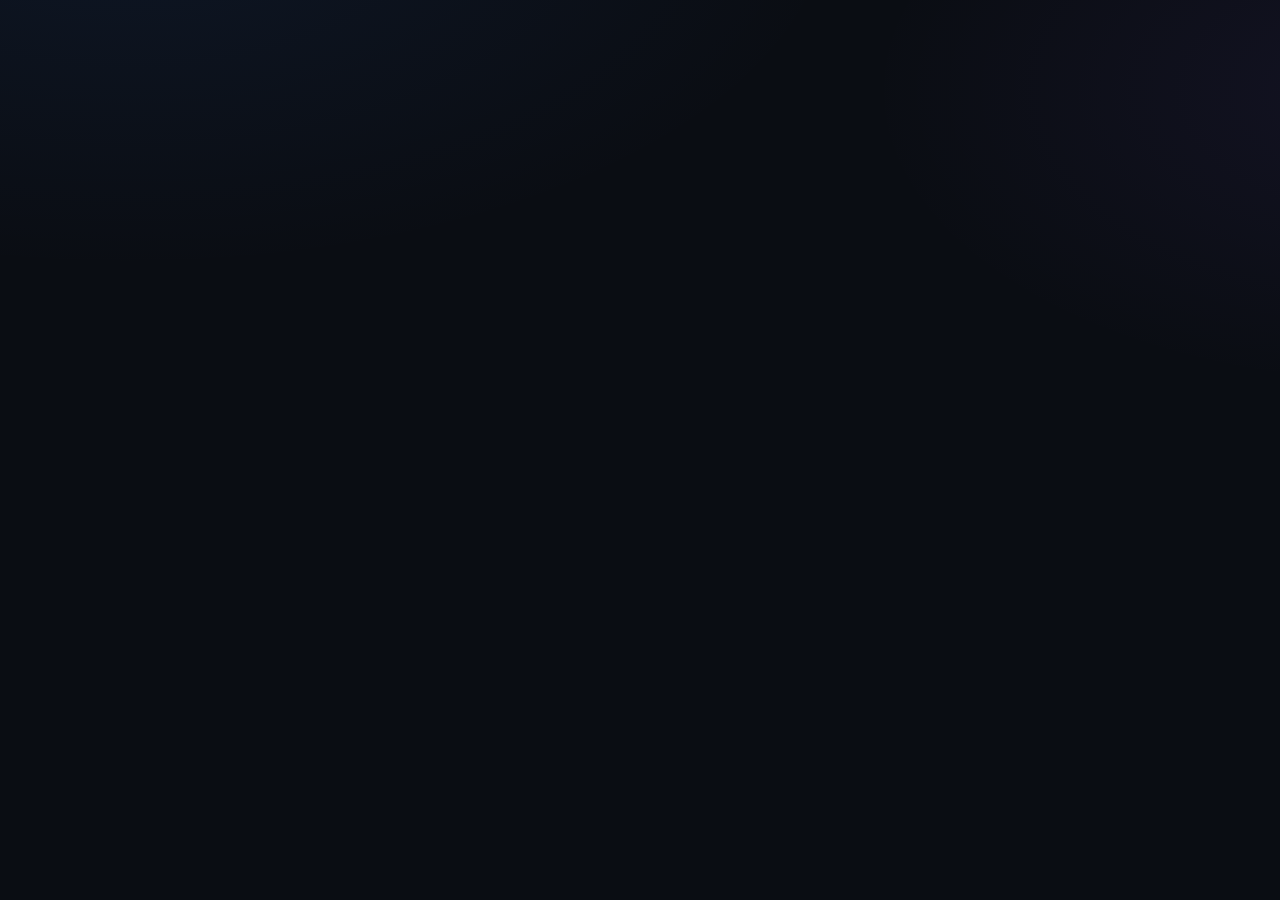
==== web/tape.html @ 663536c9 "Add professional app icon and cinematic hero image branding across UI and portable executable" ====
<!DOCTYPE html>
<html lang="en">
<head>
  <meta charset="UTF-8">
  <title>Tape — Small Cap High of Day Momentum</title>
  <meta name="viewport" content="width=device-width, initial-scale=1">
  <link rel="icon" type="image/png" href="icon.png">
  <link rel="shortcut icon" href="favicon.ico">
  <link rel="stylesheet" href="css/app.css?v=7">
</head>
<body class="tape-only">
  <div class="app">
    <div id="tape-host"></div>
  </div>

  <script src="js/util.js?v=5"></script>
  <script src="js/tape.js?v=5"></script>
  <script>
    window.addEventListener("DOMContentLoaded", async () => {
      await App.ready;
      const state = await App.api().get_state();
      App.config = state.config;
      App.sounds = state.sounds;
      if (App.config.ui && App.config.ui.font_size) {
        document.documentElement.style.setProperty("--fs", App.config.ui.font_size + "px");
      }
      document.body.classList.toggle("bright", !!(App.config.ui && App.config.ui.tape_bright));

      Tape.mount(document.getElementById("tape-host"), { popout: true });
      if (state.tape) Tape.load(state.tape);

      let lastEventId = state.last_event_id || 0;
      while (true) {
        try {
          const events = await App.api().poll_events(lastEventId);
          if (events && events.length) {
            for (const ev of events) {
              if (ev.id > lastEventId) lastEventId = ev.id;
              App.on(ev.event, ev.payload);
            }
          }
        } catch (e) {
          await new Promise((r) => setTimeout(r, 1000));
        }
        await new Promise((r) => setTimeout(r, 350));
      }
    });
  </script>
</body>
</html>
---- web/css/app.css ----
/* NewsAlerts — design system */
:root {
  --bg: #0a0d13;
  --bg-2: #0f131b;
  --panel: #121722;
  --panel-2: #171d2a;
  --glass: rgba(23, 29, 42, 0.72);
  --border: #1f2636;
  --border-2: #2a3347;
  --text: #d8dce6;
  --text-2: #9aa1b2;
  --muted: #6b7286;
  --accent: #3b82f6;
  --accent-2: #8b5cf6;
  --grad: linear-gradient(135deg, #3b82f6 0%, #8b5cf6 100%);
  --up: #22c993;
  --down: #f6465d;
  --amber: #f5b042;
  --bz: #ff7a1a;
  --cyan: #22d3ee;
  --mint: #34e3a4;
  --sand: #f3cf8a;
  --row-h: 30px;
  --fs: 13px;
  --radius: 10px;
  --shadow: 0 10px 40px rgba(0, 0, 0, 0.45);
  --mono: "JetBrains Mono", "Cascadia Mono", Consolas, monospace;
}

* { box-sizing: border-box; }
html, body { height: 100%; margin: 0; }
body {
  background: radial-gradient(1200px 600px at 10% -10%, rgba(59,130,246,.08), transparent 60%),
              radial-gradient(900px 500px at 110% 10%, rgba(139,92,246,.07), transparent 60%),
              var(--bg);
  color: var(--text);
  font: var(--fs)/1.35 "Inter", "Segoe UI", system-ui, sans-serif;
  overflow: hidden;
  user-select: none;
}
button, input, select { font: inherit; color: inherit; }
::-webkit-scrollbar { width: 10px; height: 10px; }
::-webkit-scrollbar-thumb { background: #262e40; border-radius: 6px; border: 2px solid transparent; background-clip: padding-box; }
::-webkit-scrollbar-thumb:hover { background-color: #34405a; }
::-webkit-scrollbar-corner { background: transparent; }

.up { color: var(--up); }
.down { color: var(--down); }
.muted { color: var(--muted); }
.num { font-variant-numeric: tabular-nums; }

/* ---------------------------------------------------------------- layout */
.app { display: grid; grid-template-rows: auto auto 1fr; height: 100vh; min-height: 0; overflow: hidden; }
.topbar {
  display: flex; align-items: center; gap: 14px; padding: 8px 14px;
  background: linear-gradient(180deg, rgba(18,23,34,.95), rgba(14,18,27,.9));
  border-bottom: 1px solid var(--border);
}
.brand { display: flex; align-items: center; gap: 9px; font-weight: 700; letter-spacing: .2px; }
.brand-logo {
  width: 28px; height: 28px; border-radius: 7px; overflow: hidden;
  display: grid; place-items: center; box-shadow: 0 0 12px rgba(34, 201, 147, 0.35);
  border: 1px solid rgba(255, 255, 255, 0.12); flex-shrink: 0;
}
.brand-logo img { width: 100%; height: 100%; object-fit: cover; display: block; }
.brand small { color: var(--muted); font-weight: 500; }
.spacer { flex: 1; }

.tabs { display: flex; gap: 4px; align-items: center; overflow-x: auto; max-width: 48vw; }
.tab {
  display: flex; align-items: center; gap: 6px; padding: 6px 10px; border-radius: 8px;
  color: var(--text-2); cursor: pointer; white-space: nowrap; border: 1px solid transparent;
  transition: background .15s, color .15s, border-color .15s;
}
.tab:hover { background: var(--panel-2); color: var(--text); }
.tab.active { background: var(--panel-2); color: var(--text); border-color: var(--border-2); }
.tab .bell { opacity: .35; font-size: 12px; }
.tab .bell.on { opacity: 1; filter: drop-shadow(0 0 4px rgba(245,176,66,.6)); }
.tab .count { font-size: 11px; color: var(--muted); }
.tab input { background: transparent; border: none; outline: none; width: 140px; }

.seg { display: flex; background: var(--bg-2); border: 1px solid var(--border); border-radius: 9px; padding: 2px; }
.seg button {
  border: none; background: transparent; padding: 5px 11px; border-radius: 7px; cursor: pointer;
  color: var(--text-2); transition: all .15s;
}
.seg button:hover { color: var(--text); }
.seg button.active { background: var(--grad); color: #fff; box-shadow: 0 2px 10px rgba(99,102,241,.35); }
.seg button .auto-hint { font-size: 10px; opacity: .75; margin-left: 4px; }

.pill {
  display: inline-flex; align-items: center; gap: 6px; padding: 4px 10px; border-radius: 999px;
  border: 1px solid var(--border-2); background: var(--bg-2); font-size: 12px; color: var(--text-2);
}
.tv-status-pill {
  cursor: pointer;
  transition: all 0.2s ease;
  font-weight: 600;
  font-size: 11px;
  letter-spacing: 0.3px;
  border-radius: 6px;
  padding: 3px 9px;
  outline: none;
}
.tv-status-pill .tri {
  font-size: 8px;
  line-height: 1;
  display: inline-block;
  margin-right: 2px;
}
.tv-status-pill.connected {
  background: rgba(34, 201, 147, 0.16);
  color: #38efb0;
  border: 1px solid rgba(34, 201, 147, 0.45);
  box-shadow: 0 0 10px rgba(34, 201, 147, 0.25);
}
.tv-status-pill.connected:hover {
  background: rgba(34, 201, 147, 0.24);
  border-color: rgba(34, 201, 147, 0.65);
  box-shadow: 0 0 14px rgba(34, 201, 147, 0.35);
}
.tv-status-pill.connected .tri {
  color: #38efb0;
  filter: drop-shadow(0 0 4px #38efb0);
}
.tv-status-pill.disconnected {
  background: rgba(246, 70, 93, 0.18);
  color: #ff6b7e;
  border: 1px solid rgba(246, 70, 93, 0.5);
  box-shadow: 0 0 10px rgba(246, 70, 93, 0.25);
  animation: tvPulse 2.5s infinite;
}
.tv-status-pill.disconnected:hover {
  background: rgba(246, 70, 93, 0.26);
  border-color: rgba(246, 70, 93, 0.7);
}
.tv-status-pill.disconnected .tri {
  color: #ff6b7e;
  filter: drop-shadow(0 0 4px #ff6b7e);
}
@keyframes tvPulse {
  0%, 100% { opacity: 1; }
  50% { opacity: 0.65; }
}
.dot { width: 7px; height: 7px; border-radius: 50%; background: var(--muted); }
.dot.ok { background: var(--up); box-shadow: 0 0 8px var(--up); animation: pulse 2s infinite; }
.dot.warn { background: var(--amber); box-shadow: 0 0 8px var(--amber); }
.dot.err { background: var(--down); box-shadow: 0 0 8px var(--down); }
@keyframes pulse { 50% { opacity: .45; } }

.icon-btn {
  width: 32px; height: 32px; display: grid; place-items: center; border-radius: 8px;
  border: 1px solid var(--border); background: var(--panel); cursor: pointer; position: relative;
  transition: all .15s; color: var(--text-2);
}
.icon-btn:hover { border-color: var(--border-2); color: var(--text); transform: translateY(-1px); }
.icon-btn.active { color: var(--amber); border-color: rgba(245,176,66,.45); }
.icon-btn svg { width: 16px; height: 16px; }

/* -------------------------------------------------------- volume widget */
.vol-widget {
  display: inline-flex;
  align-items: center;
  gap: 6px;
  background: var(--panel);
  border: 1px solid var(--border);
  border-radius: 8px;
  padding: 0 8px 0 4px;
  height: 32px;
  user-select: none;
  transition: border-color .15s, background .15s;
}
.vol-widget:hover {
  border-color: var(--border-2);
}
.vol-btn {
  width: 24px;
  height: 24px;
  border: none;
  background: transparent;
  padding: 0;
  display: grid;
  place-items: center;
  color: var(--text-2);
  cursor: pointer;
  transition: color .15s, transform .1s;
  outline: none;
}
.vol-btn:hover {
  color: #fff;
  transform: scale(1.1);
}
.vol-btn svg {
  width: 15px;
  height: 15px;
}
.vol-bar-track {
  width: 64px;
  height: 16px;
  position: relative;
  cursor: pointer;
  display: flex;
  align-items: center;
  padding: 0;
}
.vol-triangle-svg {
  width: 64px;
  height: 16px;
  display: block;
  overflow: visible;
}
.vol-tri-bg {
  fill: rgba(255, 255, 255, 0.08);
  stroke: rgba(255, 255, 255, 0.18);
  stroke-width: 1px;
  stroke-linejoin: round;
  transition: fill .15s, stroke .15s;
}
.vol-bar-track:hover .vol-tri-bg {
  fill: rgba(255, 255, 255, 0.12);
  stroke: rgba(255, 255, 255, 0.32);
}
.vol-tri-fill {
  fill: url(#vol-grad);
  filter: drop-shadow(0 0 5px rgba(0, 230, 118, 0.45));
  pointer-events: none;
}
.vol-label {
  font-size: 11px;
  color: var(--text-2);
  min-width: 28px;
  text-align: right;
  font-family: var(--mono);
  font-weight: 600;
  letter-spacing: -0.2px;
}

/* Pause Alert Bell States */
.icon-btn#btn-mute.paused {
  background: rgba(246, 70, 93, 0.14);
  border-color: rgba(246, 70, 93, 0.55);
  color: #ff6b7e;
  box-shadow: 0 0 10px rgba(246, 70, 93, 0.25);
  animation: pausePulse 2.5s infinite;
}
.icon-btn#btn-mute.paused:hover {
  background: rgba(246, 70, 93, 0.24);
  border-color: rgba(246, 70, 93, 0.85);
  color: #fff;
  transform: translateY(-1px);
}
.icon-btn#btn-mute:not(.paused) {
  color: #38efb0;
  border-color: rgba(34, 201, 147, 0.4);
}
.icon-btn#btn-mute:not(.paused):hover {
  border-color: rgba(34, 201, 147, 0.7);
  box-shadow: 0 0 8px rgba(34, 201, 147, 0.3);
}
@keyframes pausePulse {
  0%, 100% { opacity: 1; }
  50% { opacity: 0.65; }
}

.badge {
  position: absolute; top: -5px; right: -5px; min-width: 17px; height: 17px; padding: 0 4px;
  border-radius: 9px; background: var(--down); color: #fff; font-size: 10px; font-weight: 700;
  display: grid; place-items: center;
}
.badge:empty { display: none; }

/* ---------------------------------------------------------------- filters */
.filterbar {
  display: flex; align-items: center; flex-wrap: wrap; gap: 6px; padding: 8px 14px;
  border-bottom: 1px solid var(--border); background: rgba(12,15,22,.6);
}
.chip {
  display: inline-flex; align-items: center; gap: 6px; padding: 5px 6px 5px 11px; border-radius: 8px;
  background: var(--panel-2); border: 1px solid var(--border-2); cursor: pointer;
  transition: all .15s; font-size: 12.5px;
}
.chip:hover { border-color: #3a4560; background: #1c2333; }
.chip.set { background: linear-gradient(180deg, #e9edf5, #d5dbe7); color: #0c1220; border-color: #fff; font-weight: 600; }
.chip.set .x { color: #4a5368; }
.chip .x { width: 18px; height: 18px; display: grid; place-items: center; border-radius: 5px; color: var(--muted); }
.chip .x:hover { background: rgba(0,0,0,.15); color: var(--down); }
.chip.add { padding: 5px 10px; border-style: dashed; color: var(--text-2); }
.filterbar .hint { margin-left: auto; color: var(--muted); font-size: 12px; }

/* ---------------------------------------------------------------- main grid */
.main { display: grid; min-height: 0; height: 100%; overflow: hidden; grid-template-rows: 1fr 6px var(--tape-h, 300px); }
.main.tape-hidden { grid-template-rows: 1fr 0 0; }
.main.tape-hidden #tape-host, .main.tape-hidden .split-h { display: none; }
#tape-host { min-height: 0; min-width: 0; height: 100%; display: flex; flex-direction: column; overflow: hidden; position: relative; }
.upper { display: grid; min-height: 0; grid-template-columns: 1fr 6px var(--news-w, 420px); }
.split-v, .split-h { background: transparent; position: relative; z-index: 2; }
.split-v { cursor: col-resize; }
.split-h { cursor: row-resize; }
.split-v::after, .split-h::after { content: ""; position: absolute; background: var(--border); transition: background .15s; }
.split-v::after { left: 2px; top: 0; bottom: 0; width: 1px; }
.split-h::after { top: 2px; left: 0; right: 0; height: 1px; }
.split-v:hover::after, .split-h:hover::after { background: var(--accent); box-shadow: 0 0 8px var(--accent); }

.pane { display: flex; flex-direction: column; min-height: 0; min-width: 0; background: rgba(15,19,27,.55); }
.pane-head {
  display: flex; align-items: center; gap: 10px; padding: 8px 12px; border-bottom: 1px solid var(--border);
  background: rgba(18,23,34,.7); min-height: 42px;
}
.pane-title { font-weight: 650; font-size: 13px; letter-spacing: .2px; display: flex; align-items: center; gap: 8px; }
.pane-title .sub { color: var(--muted); font-weight: 500; }
.pane-body { flex: 1; overflow: auto; min-height: 0; position: relative; }

/* ---------------------------------------------------------------- tables */
table.grid { width: 100%; border-collapse: separate; border-spacing: 0; font-variant-numeric: tabular-nums; }
.grid th {
  position: sticky; top: 0; z-index: 1; background: #121826; color: var(--muted); font-weight: 550;
  font-size: 11.5px; text-align: right; padding: 8px 10px; border-bottom: 1px solid var(--border-2);
  white-space: nowrap; cursor: pointer; line-height: 1.15;
}
.grid th:hover { color: var(--text); }
.grid th.l, .grid td.l { text-align: left; }
.grid th.sorted { color: var(--text); }
.grid th .arr { color: var(--accent); margin-left: 3px; }
.grid td {
  height: var(--row-h); padding: 0 10px; text-align: right; white-space: nowrap;
  border-bottom: 1px solid rgba(31,38,54,.6);
}
.grid tbody tr { cursor: pointer; transition: background .12s; }
.grid tbody tr:hover { background: rgba(59,130,246,.06); }
.grid tbody tr.sel { background: rgba(59,130,246,.14); box-shadow: inset 3px 0 0 var(--accent); }
.grid tbody tr.new { animation: flash 1s ease-in-out 3; }
@keyframes flash { 0%,100% { background: transparent; } 50% { background: rgba(245,176,66,.28); } }

.sym { display: flex; align-items: center; gap: 8px; }
.logo {
  width: 20px; height: 20px; border-radius: 50%; background: #1e2638; flex: none; overflow: hidden;
  display: grid; place-items: center; font-size: 10px; font-weight: 700; color: var(--text-2);
}
.logo img { width: 100%; height: 100%; }
.tkr {
  font-weight: 700; padding: 2px 7px; border-radius: 5px; background: #1b2232; border: 1px solid var(--border-2);
  font-size: 12px; letter-spacing: .3px;
}
.desc { color: var(--text-2); max-width: 220px; overflow: hidden; text-overflow: ellipsis; }
.tag-new {
  font-size: 9.5px; font-weight: 800; color: #1a1205; background: var(--amber); padding: 1px 5px;
  border-radius: 4px; letter-spacing: .5px; box-shadow: 0 0 10px rgba(245,176,66,.5);
}
.tag-borrow {
  font-size: 9px; font-weight: 800; padding: 1.5px 5px; border-radius: 4px; letter-spacing: .4px;
  text-transform: uppercase; display: inline-flex; align-items: center; line-height: 1.1; flex: none;
}
/* easy is red */
.tag-borrow.easy {
  background: rgba(246, 70, 93, 0.22); color: #ff6b7e; border: 1px solid rgba(246, 70, 93, 0.5);
  box-shadow: 0 0 6px rgba(246, 70, 93, 0.25);
}
/* hard yellow */
.tag-borrow.hard {
  background: rgba(245, 176, 66, 0.22); color: #ffd070; border: 1px solid rgba(245, 176, 66, 0.5);
  box-shadow: 0 0 6px rgba(245, 176, 66, 0.25);
}
/* no borrow is green */
.tag-borrow.none {
  background: rgba(34, 201, 147, 0.22); color: #38efb0; border: 1px solid rgba(34, 201, 147, 0.5);
  box-shadow: 0 0 6px rgba(34, 201, 147, 0.25);
}
/* na data orange */
.tag-borrow.na {
  background: rgba(255, 122, 26, 0.22); color: #ffa154; border: 1px solid rgba(255, 122, 26, 0.5);
  box-shadow: 0 0 6px rgba(255, 122, 26, 0.25);
}
.news-flag { font-size: 11px; padding: 1px 6px; border-radius: 4px; background: rgba(59,130,246,.15); color: #8fb6ff; }
.news-flag.bz { background: rgba(255,122,26,.16); color: var(--bz); }
.empty { padding: 40px; text-align: center; color: var(--muted); }
.empty .big { font-size: 28px; margin-bottom: 8px; opacity: .6; }

/* ---------------------------------------------------------------- news */
.news-head { display: flex; align-items: center; gap: 10px; }
.news-head .logo { width: 28px; height: 28px; }
.news-head .name { font-weight: 700; font-size: 14px; }
.news-head .sub { color: var(--muted); font-size: 12px; max-width: 220px; overflow: hidden; text-overflow: ellipsis; white-space: nowrap; }
.news-tools { display: flex; align-items: center; gap: 8px; padding: 8px 12px; border-bottom: 1px solid var(--border); font-size: 12px; color: var(--text-2); }
.news-item { padding: 10px 14px; border-bottom: 1px solid var(--border); cursor: pointer; transition: background .12s; }
.news-item:hover { background: rgba(255,255,255,.025); }
.news-item.fresh { animation: freshIn 2.5s ease-out; }
@keyframes freshIn { from { background: rgba(59,130,246,.25); } to { background: transparent; } }
.news-meta { display: flex; align-items: center; gap: 8px; font-size: 11.5px; color: var(--muted); margin-bottom: 4px; }
.prov { font-weight: 700; font-size: 10.5px; padding: 1px 6px; border-radius: 4px; background: #1d2433; color: var(--text-2); text-transform: uppercase; letter-spacing: .4px; }
.prov.benzinga { background: rgba(255,122,26,.18); color: var(--bz); }
.news-title { font-weight: 600; line-height: 1.35; color: var(--text); user-select: text; }
.news-item.open .news-title { color: #fff; }
.story { margin-top: 8px; color: var(--text-2); line-height: 1.55; font-size: 12.5px; user-select: text; cursor: auto; }
.story a { color: #8fb6ff; }
.story .sym { display: inline; color: var(--amber); font-weight: 600; }
.story table { border-collapse: collapse; margin: 6px 0; }
.story td, .story th { border: 1px solid var(--border-2); padding: 3px 6px; }
.story-actions { display: flex; gap: 8px; margin-top: 8px; }
.age { font-variant-numeric: tabular-nums; }
.age.hot { color: var(--amber); font-weight: 600; }

/* ---------------------------------------------------------------- tape */
.tape-pane {
  flex: 1;
  min-height: 0;
  min-width: 0;
  height: 100%;
  display: flex;
  flex-direction: column;
  overflow: hidden;
  position: relative;
}
.tape-pane .pane-body {
  flex: 1;
  min-height: 0;
  height: 100%;
  overflow-y: auto;
  overflow-x: auto;
  position: relative;
  scrollbar-width: thin;
  scrollbar-color: #262e40 transparent;
}
.tape-pane table.grid { min-width: 980px; }
.tape-pane thead th { position: sticky; top: 0; z-index: 3; }
.tape-pane .grid td { height: 26px; font-size: 12.5px; border-bottom: 1px solid rgba(0,0,0,.25); }
.tape-pane .grid tr.low td { background: rgba(52,227,164,.10); }
.tape-pane .grid tr.medium td { background: rgba(243,207,138,.10); }
.tape-pane .grid tr.squeeze td { background: rgba(34,211,238,.10); }
.tape-pane .grid tr.low td:first-child { box-shadow: inset 3px 0 0 var(--mint); }
.tape-pane .grid tr.medium td:first-child { box-shadow: inset 3px 0 0 var(--sand); }
.tape-pane .grid tr.squeeze td:first-child { box-shadow: inset 3px 0 0 var(--cyan); }
body.bright .tape-pane .grid tr.low td { background: #19e3a2; color: #06140f; }
body.bright .tape-pane .grid tr.medium td { background: #fbe3b0; color: #1d1405; }
body.bright .tape-pane .grid tr.squeeze td { background: #12e0ff; color: #031418; }
body.bright .tape-pane .grid td.vol-cell { color: #fff; }
.tape-pane .grid tr.in td { animation: slideIn .5s ease-out; }
@keyframes slideIn { from { opacity: 0; transform: translateY(-6px); } }
.tape-pane .sym-link { font-weight: 700; text-decoration: underline; text-underline-offset: 2px; }
.tape-pane td.float-low { color: var(--mint); font-weight: 600; }
body.bright .tape-pane td.float-low { background: #8ff0a4 !important; color: #06140f; }
.vol-cell { font-weight: 600; }
.new-events {
  position: absolute; top: 44px; left: 50%; transform: translateX(-50%); z-index: 5;
  padding: 6px 14px; border-radius: 999px; background: #fff5c2; color: #2b2200; font-weight: 700;
  box-shadow: var(--shadow); cursor: pointer; display: none; border: none;
}
.new-events.show { display: block; animation: bob 1.4s ease-in-out infinite; }
@keyframes bob { 50% { transform: translate(-50%, 3px); } }

/* ---------------------------------------------------------------- dropdowns / popovers */
.pop {
  position: fixed; z-index: 50; min-width: 240px; background: var(--glass); backdrop-filter: blur(16px);
  border: 1px solid var(--border-2); border-radius: var(--radius); box-shadow: var(--shadow); padding: 10px;
  animation: popIn .14s ease-out;
}
@keyframes popIn { from { opacity: 0; transform: translateY(-4px) scale(.98); } }
.pop h4 { margin: 2px 2px 10px; font-size: 12px; color: var(--text-2); font-weight: 600; text-transform: uppercase; letter-spacing: .6px; }
.pop .row { display: flex; gap: 8px; align-items: center; margin-bottom: 8px; }
.pop .menu-item { padding: 7px 10px; border-radius: 7px; cursor: pointer; display: flex; align-items: center; gap: 8px; }
.pop .menu-item:hover { background: rgba(255,255,255,.06); }
.pop .menu-item.danger { color: var(--down); }
.pop label.check { display: flex; align-items: center; gap: 9px; padding: 6px 6px; border-radius: 6px; cursor: pointer; white-space: nowrap; }
.pop label.check:hover { background: rgba(255,255,255,.05); }
.pop .sep { height: 1px; background: var(--border-2); margin: 6px 0; }
.presets { display: flex; flex-wrap: wrap; gap: 5px; margin-bottom: 10px; }
.presets button { padding: 3px 8px; border-radius: 6px; border: 1px solid var(--border-2); background: var(--panel); cursor: pointer; font-size: 11.5px; }
.presets button:hover { border-color: var(--accent); }

input[type=text], input[type=number], input[type=password], select {
  background: var(--bg-2); border: 1px solid var(--border-2); border-radius: 7px; padding: 6px 9px; outline: none;
  transition: border-color .15s, box-shadow .15s; min-width: 0;
}
input:focus, select:focus { border-color: var(--accent); box-shadow: 0 0 0 3px rgba(59,130,246,.18); }
input[type=checkbox] { accent-color: var(--accent); width: 15px; height: 15px; }
.btn {
  padding: 7px 14px; border-radius: 8px; border: 1px solid var(--border-2); background: var(--panel-2);
  cursor: pointer; transition: all .15s; font-weight: 550;
}
.btn:hover { border-color: #3a4560; transform: translateY(-1px); }
.btn.primary { background: var(--grad); border-color: transparent; color: #fff; box-shadow: 0 4px 14px rgba(99,102,241,.35); }
.btn.sm { padding: 4px 9px; font-size: 12px; }

/* ---------------------------------------------------------------- modal */
.modal-bg { position: fixed; inset: 0; background: rgba(4,6,10,.6); backdrop-filter: blur(4px); z-index: 60; display: none; place-items: center; }
.modal-bg.show { display: grid; animation: fade .15s; }
@keyframes fade { from { opacity: 0; } }
.modal {
  width: min(980px, 94vw); max-height: 88vh; display: flex; flex-direction: column;
  background: var(--panel); border: 1px solid var(--border-2); border-radius: 14px; box-shadow: var(--shadow);
}
.modal-head { display: flex; align-items: center; padding: 14px 18px; border-bottom: 1px solid var(--border); gap: 12px; }
.modal-head h2 { margin: 0; font-size: 16px; }
.modal-tabs { display: flex; gap: 4px; padding: 8px 18px 0; border-bottom: 1px solid var(--border); }
.modal-tabs button { border: none; background: none; padding: 8px 12px; cursor: pointer; color: var(--text-2); border-bottom: 2px solid transparent; }
.modal-tabs button.active { color: var(--text); border-bottom-color: var(--accent); }
.modal-body { padding: 18px; overflow: auto; flex: 1; user-select: text; }
.modal-foot { padding: 12px 18px; border-top: 1px solid var(--border); display: flex; justify-content: flex-end; gap: 8px; }
.form-grid { display: grid; grid-template-columns: 220px 1fr; gap: 12px 16px; align-items: center; }
.form-grid .help { grid-column: 2; color: var(--muted); font-size: 12px; margin-top: -6px; }
.form-grid h3 { grid-column: 1 / -1; margin: 10px 0 0; font-size: 12px; text-transform: uppercase; letter-spacing: .6px; color: var(--text-2); }
.sound-row { display: flex; gap: 8px; align-items: center; }
.sound-row select { flex: 1; }
.form-grid input.numin { width: 140px; }
table.strat { width: 100%; border-collapse: collapse; font-size: 12px; }
table.strat th { text-align: left; color: var(--muted); font-weight: 550; padding: 6px 4px; border-bottom: 1px solid var(--border-2); }
table.strat td { padding: 4px; border-bottom: 1px solid var(--border); }
table.strat input { width: 72px; padding: 4px 6px; }
table.strat td.name { min-width: 260px; }
table.strat td.name input { width: 100%; }

/* ---------------------------------------------------------------- toasts & drawer */
.toasts { position: fixed; right: 16px; bottom: 16px; z-index: 70; display: flex; flex-direction: column-reverse; gap: 8px; }
.toast {
  min-width: 300px; max-width: 420px; padding: 10px 12px; border-radius: 10px; background: var(--glass);
  backdrop-filter: blur(14px); border: 1px solid var(--border-2); box-shadow: var(--shadow); cursor: pointer;
  display: flex; gap: 10px; align-items: flex-start; animation: toastIn .25s ease-out;
}
.toast.alert { border-left: 3px solid var(--amber); }
.toast.news { border-left: 3px solid var(--bz); }
.toast .t-title { font-weight: 700; }
.toast .t-sub { color: var(--text-2); font-size: 12px; margin-top: 2px; }
@keyframes toastIn { from { opacity: 0; transform: translateX(20px); } }
.drawer {
  position: fixed; top: 52px; right: 12px; width: 380px; max-height: 70vh; overflow: auto; z-index: 55;
  background: var(--glass); backdrop-filter: blur(16px); border: 1px solid var(--border-2);
  border-radius: 12px; box-shadow: var(--shadow); display: none;
}
.drawer.show { display: block; animation: popIn .15s; }
.drawer .d-item { padding: 9px 12px; border-bottom: 1px solid var(--border); display: flex; gap: 10px; align-items: center; cursor: pointer; }
.drawer .d-item:hover { background: rgba(255,255,255,.04); }
.drawer .d-time { color: var(--muted); font-size: 11.5px; width: 66px; }

/* stand-alone tape window */
body.tape-only { height: 100vh; overflow: hidden; }
body.tape-only .app { grid-template-rows: 1fr; height: 100vh; overflow: hidden; }
body.tape-only #tape-host { height: 100vh; min-height: 0; overflow: hidden; }
body.tape-only .tape-pane { height: 100vh; min-height: 0; overflow: hidden; }

/* ---------------------------------------------------------------- hero & branding */
.news-empty-hero {
  display: flex; flex-direction: column; align-items: center; justify-content: center;
  padding: 20px 16px; text-align: center; gap: 12px; height: 100%;
}
.news-hero-img {
  width: 92%; max-width: 380px; height: auto; max-height: 180px; object-fit: cover;
  border-radius: 10px; border: 1px solid var(--border-2);
  box-shadow: 0 8px 24px rgba(0, 0, 0, 0.45);
}
.news-hero-caption { display: flex; flex-direction: column; gap: 4px; align-items: center; }
.news-hero-title { font-weight: 700; font-size: 13px; color: var(--text); }
.news-hero-sub { font-size: 11px; color: var(--muted); max-width: 290px; line-height: 1.4; }

.about-hero-wrap {
  position: relative; border-radius: 10px; overflow: hidden;
  border: 1px solid var(--border-2); box-shadow: 0 10px 30px rgba(0,0,0,0.4);
  margin-bottom: 16px;
}
.about-hero-img { width: 100%; height: 170px; object-fit: cover; display: block; }
.about-hero-overlay {
  position: absolute; bottom: 0; left: 0; right: 0; padding: 12px 16px;
  background: linear-gradient(180deg, transparent 0%, rgba(10,13,19,0.92) 80%);
  display: flex; align-items: flex-end; justify-content: space-between;
}
.about-title { font-size: 16px; font-weight: 800; color: #fff; letter-spacing: 0.3px; }
.about-ver { font-size: 11.5px; color: var(--up); font-family: var(--mono); font-weight: 600; }
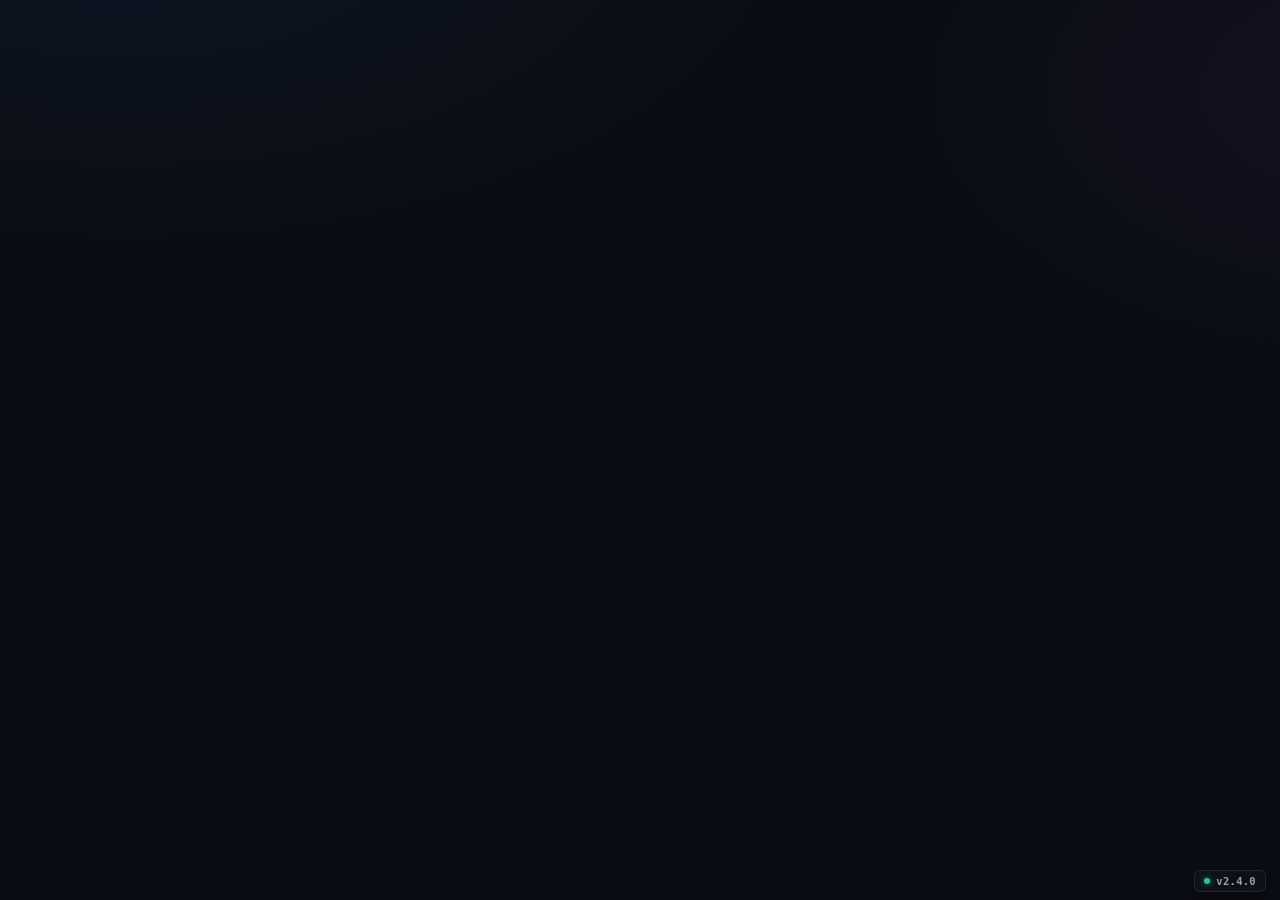
==== commit 3b452292: "feat(version): add Semantic Versioning 2.0.0 support and corner version display" ====
--- a/web/tape.html
+++ b/web/tape.html
@@ -11,6 +11,10 @@
 <body class="tape-only">
   <div class="app">
     <div id="tape-host"></div>
+    <div class="version-corner" id="corner-version-badge" title="NewsAlerts (SemVer 2.0.0)">
+      <span class="ver-dot"></span>
+      <span class="ver-text" id="corner-version-text">v2.4.0</span>
+    </div>
   </div>
 
   <script src="js/util.js?v=5"></script>
@@ -21,6 +25,9 @@
       const state = await App.api().get_state();
       App.config = state.config;
       App.sounds = state.sounds;
+      App.version = state.version || "2.4.0";
+      const verEl = document.getElementById("corner-version-text");
+      if (verEl && App.version) verEl.textContent = `v${App.version}`;
       if (App.config.ui && App.config.ui.font_size) {
         document.documentElement.style.setProperty("--fs", App.config.ui.font_size + "px");
       }
--- a/web/css/app.css
+++ b/web/css/app.css
@@ -57,6 +57,12 @@
   border-bottom: 1px solid var(--border);
 }
 .brand { display: flex; align-items: center; gap: 9px; font-weight: 700; letter-spacing: .2px; }
+.brand-row { display: flex; align-items: center; gap: 7px; }
+.brand-ver {
+  font-family: var(--mono); font-size: 10px; padding: 1px 6px; border-radius: 4px;
+  background: rgba(34, 201, 147, 0.12); border: 1px solid rgba(34, 201, 147, 0.35);
+  color: var(--mint); font-weight: 600; letter-spacing: 0.3px; line-height: 1.3;
+}
 .brand-logo {
   width: 28px; height: 28px; border-radius: 7px; overflow: hidden;
   display: grid; place-items: center; box-shadow: 0 0 12px rgba(34, 201, 147, 0.35);
@@ -564,3 +570,46 @@
 .about-title { font-size: 16px; font-weight: 800; color: #fff; letter-spacing: 0.3px; }
 .about-ver { font-size: 11.5px; color: var(--up); font-family: var(--mono); font-weight: 600; }
 
+/* ---------------------------------------------------------------- corner version badge */
+.version-corner {
+  position: fixed;
+  bottom: 8px;
+  right: 14px;
+  display: inline-flex;
+  align-items: center;
+  gap: 6px;
+  padding: 3px 9px;
+  background: rgba(14, 18, 27, 0.88);
+  backdrop-filter: blur(10px);
+  -webkit-backdrop-filter: blur(10px);
+  border: 1px solid rgba(42, 51, 71, 0.7);
+  border-radius: 6px;
+  font-family: var(--mono);
+  font-size: 10.5px;
+  font-weight: 500;
+  color: var(--text-2);
+  letter-spacing: 0.3px;
+  box-shadow: 0 4px 16px rgba(0, 0, 0, 0.45);
+  cursor: pointer;
+  z-index: 95;
+  transition: all 0.2s cubic-bezier(0.4, 0, 0.2, 1);
+  user-select: none;
+}
+.version-corner:hover {
+  border-color: rgba(34, 201, 147, 0.55);
+  color: var(--up);
+  transform: translateY(-1px);
+  box-shadow: 0 6px 22px rgba(0, 0, 0, 0.6), 0 0 10px rgba(34, 201, 147, 0.2);
+}
+.version-corner .ver-dot {
+  width: 6px;
+  height: 6px;
+  border-radius: 50%;
+  background: var(--up);
+  box-shadow: 0 0 6px rgba(34, 201, 147, 0.7);
+}
+.version-corner .ver-text {
+  font-variant-numeric: tabular-nums;
+  font-weight: 600;
+}
+
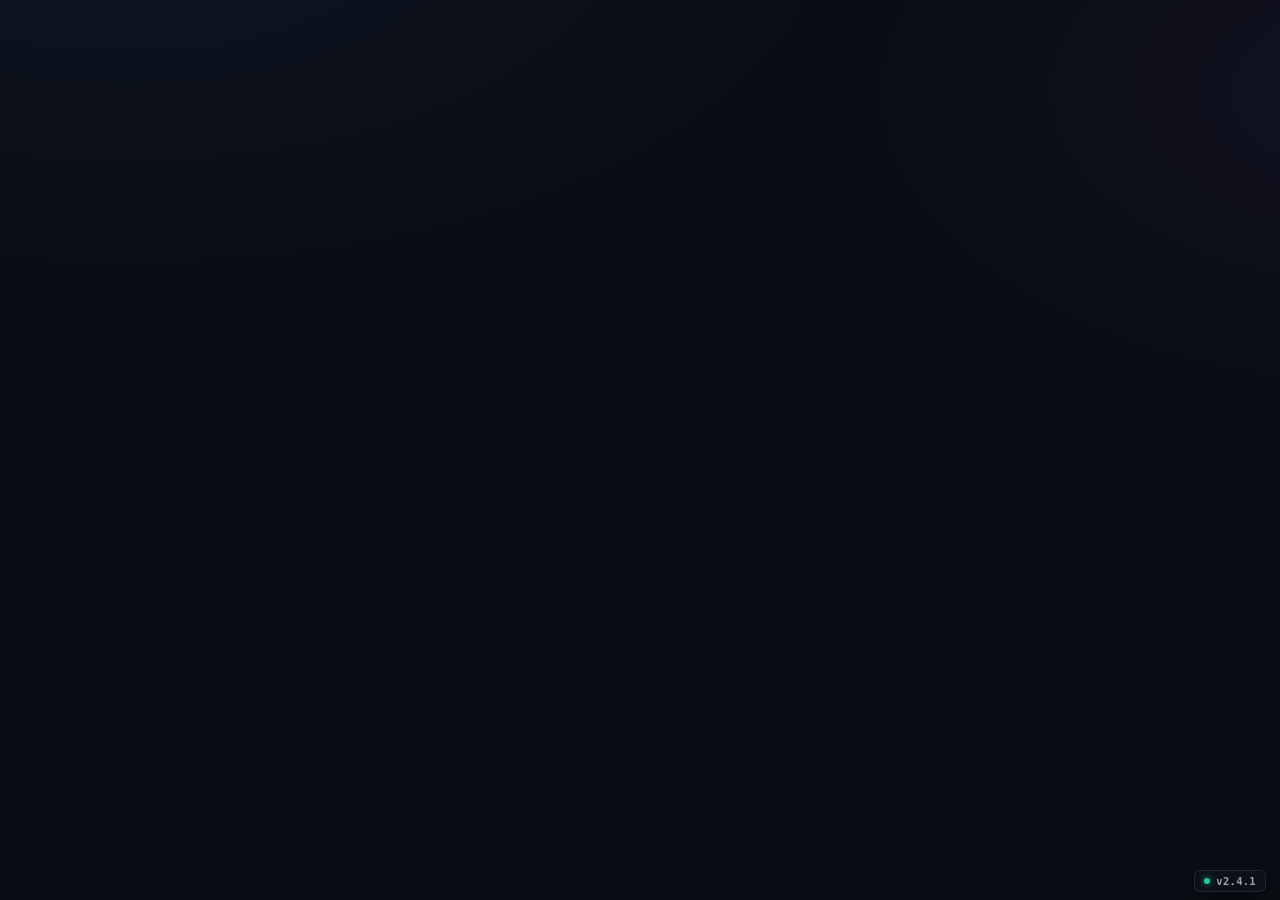
==== commit ea0afa26: "fix(version): bump patch version to v2.4.1 for runtime asset and UI fixes" ====
--- a/web/tape.html
+++ b/web/tape.html
@@ -13,7 +13,7 @@
     <div id="tape-host"></div>
     <div class="version-corner" id="corner-version-badge" title="NewsAlerts (SemVer 2.0.0)">
       <span class="ver-dot"></span>
-      <span class="ver-text" id="corner-version-text">v2.4.0</span>
+      <span class="ver-text" id="corner-version-text">v2.4.1</span>
     </div>
   </div>
 
@@ -25,7 +25,7 @@
       const state = await App.api().get_state();
       App.config = state.config;
       App.sounds = state.sounds;
-      App.version = state.version || "2.4.0";
+      App.version = state.version || "2.4.1";
       const verEl = document.getElementById("corner-version-text");
       if (verEl && App.version) verEl.textContent = `v${App.version}`;
       if (App.config.ui && App.config.ui.font_size) {
--- a/web/css/app.css
+++ b/web/css/app.css
@@ -56,19 +56,46 @@
   background: linear-gradient(180deg, rgba(18,23,34,.95), rgba(14,18,27,.9));
   border-bottom: 1px solid var(--border);
 }
-.brand { display: flex; align-items: center; gap: 9px; font-weight: 700; letter-spacing: .2px; }
+.brand {
+  display: flex; align-items: center; gap: 9px; font-weight: 700; letter-spacing: .2px;
+  cursor: pointer; padding: 4px 8px; border-radius: 8px; border: 1px solid transparent;
+  transition: all .15s ease; user-select: none; outline: none;
+}
+.brand:hover {
+  background: rgba(255, 255, 255, 0.05);
+  border-color: rgba(255, 255, 255, 0.1);
+}
+.brand:focus-visible {
+  border-color: var(--mint);
+  box-shadow: 0 0 0 2px rgba(34, 201, 147, 0.25);
+}
+.brand:hover .brand-logo {
+  box-shadow: 0 0 16px rgba(34, 201, 147, 0.65);
+  border-color: rgba(34, 201, 147, 0.5);
+  transform: scale(1.05);
+}
+.brand:hover .brand-ver {
+  background: rgba(34, 201, 147, 0.22);
+  border-color: rgba(34, 201, 147, 0.6);
+  color: #fff;
+}
+.brand:active {
+  transform: scale(0.98);
+}
 .brand-row { display: flex; align-items: center; gap: 7px; }
 .brand-ver {
   font-family: var(--mono); font-size: 10px; padding: 1px 6px; border-radius: 4px;
   background: rgba(34, 201, 147, 0.12); border: 1px solid rgba(34, 201, 147, 0.35);
   color: var(--mint); font-weight: 600; letter-spacing: 0.3px; line-height: 1.3;
+  transition: all .15s ease;
 }
 .brand-logo {
   width: 28px; height: 28px; border-radius: 7px; overflow: hidden;
   display: grid; place-items: center; box-shadow: 0 0 12px rgba(34, 201, 147, 0.35);
   border: 1px solid rgba(255, 255, 255, 0.12); flex-shrink: 0;
-}
-.brand-logo img { width: 100%; height: 100%; object-fit: cover; display: block; }
+  transition: all .15s ease;
+}
+.brand-logo img { width: 100%; height: 100%; object-fit: cover; display: block; image-rendering: -webkit-optimize-contrast; }
 .brand small { color: var(--muted); font-weight: 500; }
 .spacer { flex: 1; }
 
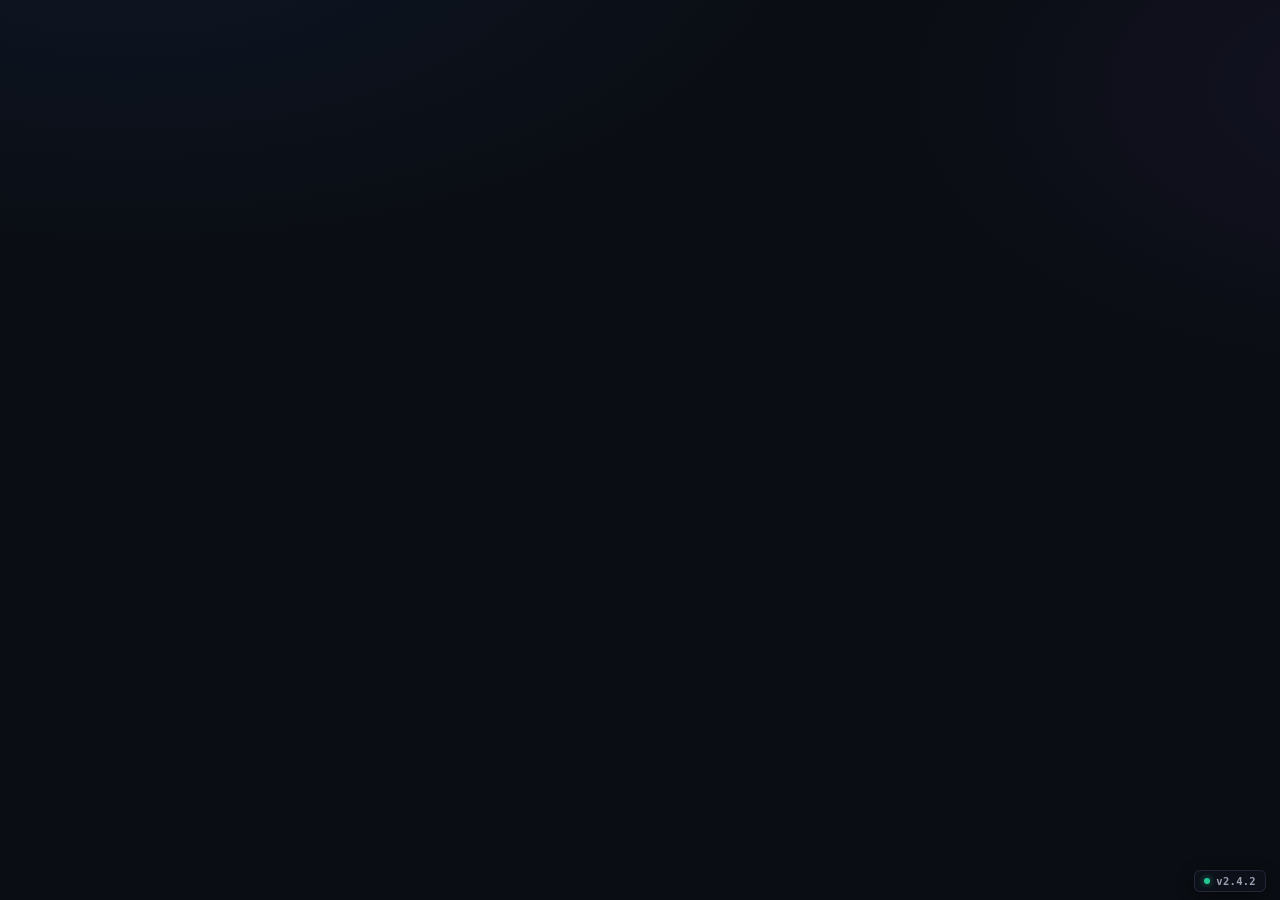
==== commit b4c19fa0: "feat(wiki): add about links, wiki docs, social banner, and tv chart guide" ====
--- a/web/tape.html
+++ b/web/tape.html
@@ -13,7 +13,7 @@
     <div id="tape-host"></div>
     <div class="version-corner" id="corner-version-badge" title="NewsAlerts (SemVer 2.0.0)">
       <span class="ver-dot"></span>
-      <span class="ver-text" id="corner-version-text">v2.4.1</span>
+      <span class="ver-text" id="corner-version-text">v2.4.2</span>
     </div>
   </div>
 
@@ -25,7 +25,7 @@
       const state = await App.api().get_state();
       App.config = state.config;
       App.sounds = state.sounds;
-      App.version = state.version || "2.4.1";
+      App.version = state.version || "2.4.2";
       const verEl = document.getElementById("corner-version-text");
       if (verEl && App.version) verEl.textContent = `v${App.version}`;
       if (App.config.ui && App.config.ui.font_size) {
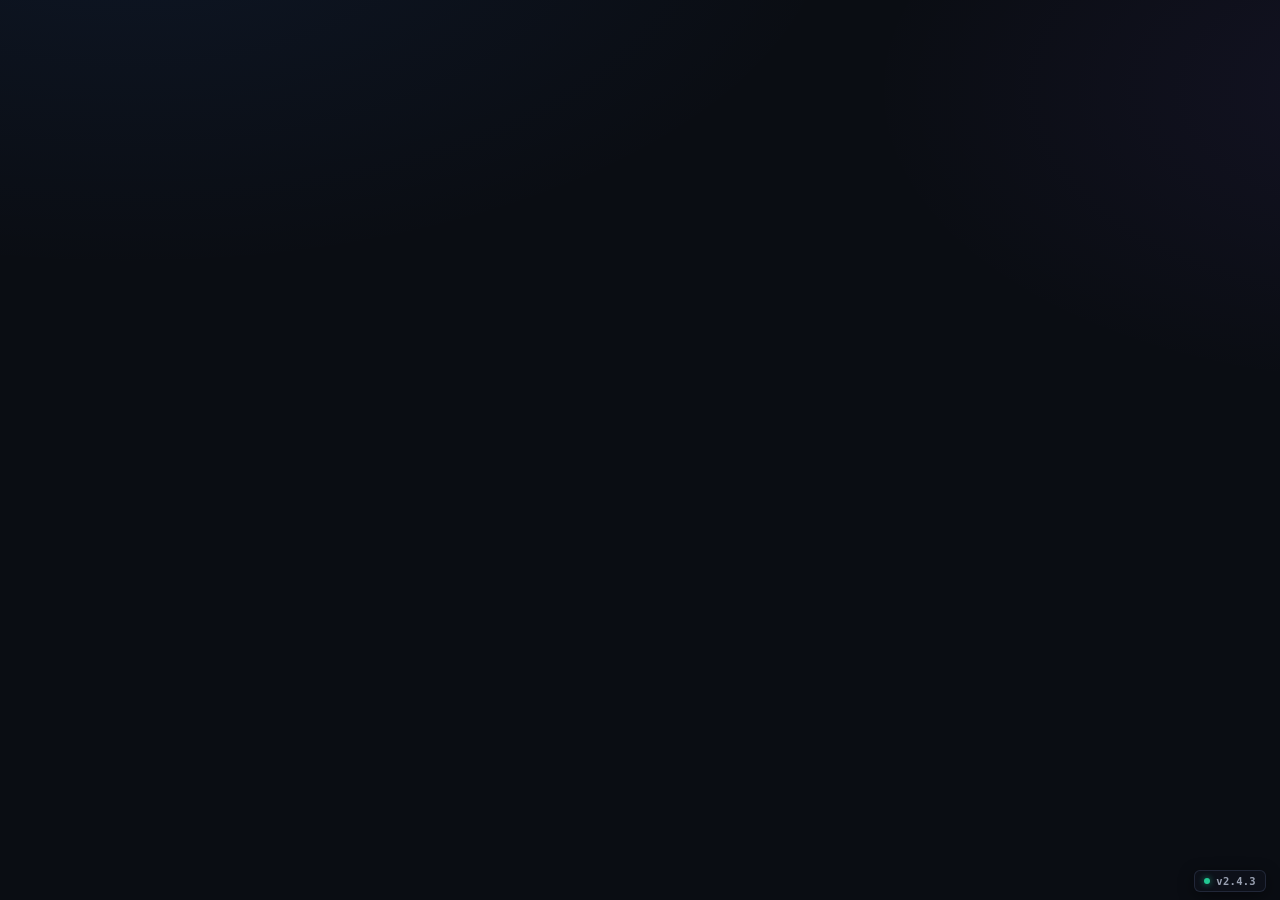
==== commit e8cc42cd: "feat(config): support multi-os data dir resolution and auto-provisioning" ====
--- a/web/tape.html
+++ b/web/tape.html
@@ -13,7 +13,7 @@
     <div id="tape-host"></div>
     <div class="version-corner" id="corner-version-badge" title="NewsAlerts (SemVer 2.0.0)">
       <span class="ver-dot"></span>
-      <span class="ver-text" id="corner-version-text">v2.4.2</span>
+      <span class="ver-text" id="corner-version-text">v2.4.3</span>
     </div>
   </div>
 
@@ -25,7 +25,7 @@
       const state = await App.api().get_state();
       App.config = state.config;
       App.sounds = state.sounds;
-      App.version = state.version || "2.4.2";
+      App.version = state.version || "2.4.3";
       const verEl = document.getElementById("corner-version-text");
       if (verEl && App.version) verEl.textContent = `v${App.version}`;
       if (App.config.ui && App.config.ui.font_size) {
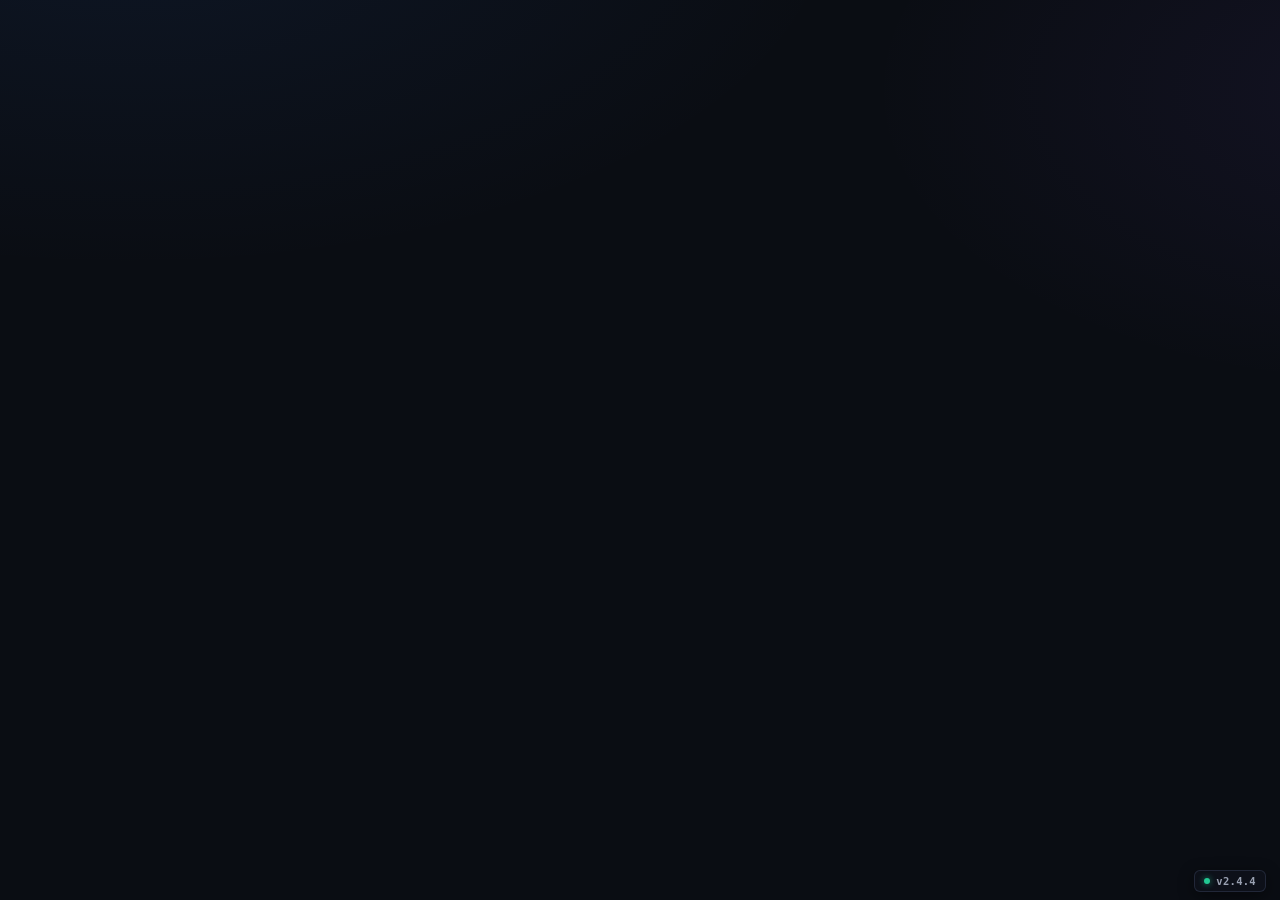
==== commit 55516273: "fix(hotkeys): activate terminal-wide keyboard shortcuts and input guards" ====
--- a/web/tape.html
+++ b/web/tape.html
@@ -13,7 +13,7 @@
     <div id="tape-host"></div>
     <div class="version-corner" id="corner-version-badge" title="NewsAlerts (SemVer 2.0.0)">
       <span class="ver-dot"></span>
-      <span class="ver-text" id="corner-version-text">v2.4.3</span>
+      <span class="ver-text" id="corner-version-text">v2.4.4</span>
     </div>
   </div>
 
@@ -25,7 +25,7 @@
       const state = await App.api().get_state();
       App.config = state.config;
       App.sounds = state.sounds;
-      App.version = state.version || "2.4.3";
+      App.version = state.version || "2.4.4";
       const verEl = document.getElementById("corner-version-text");
       if (verEl && App.version) verEl.textContent = `v${App.version}`;
       if (App.config.ui && App.config.ui.font_size) {
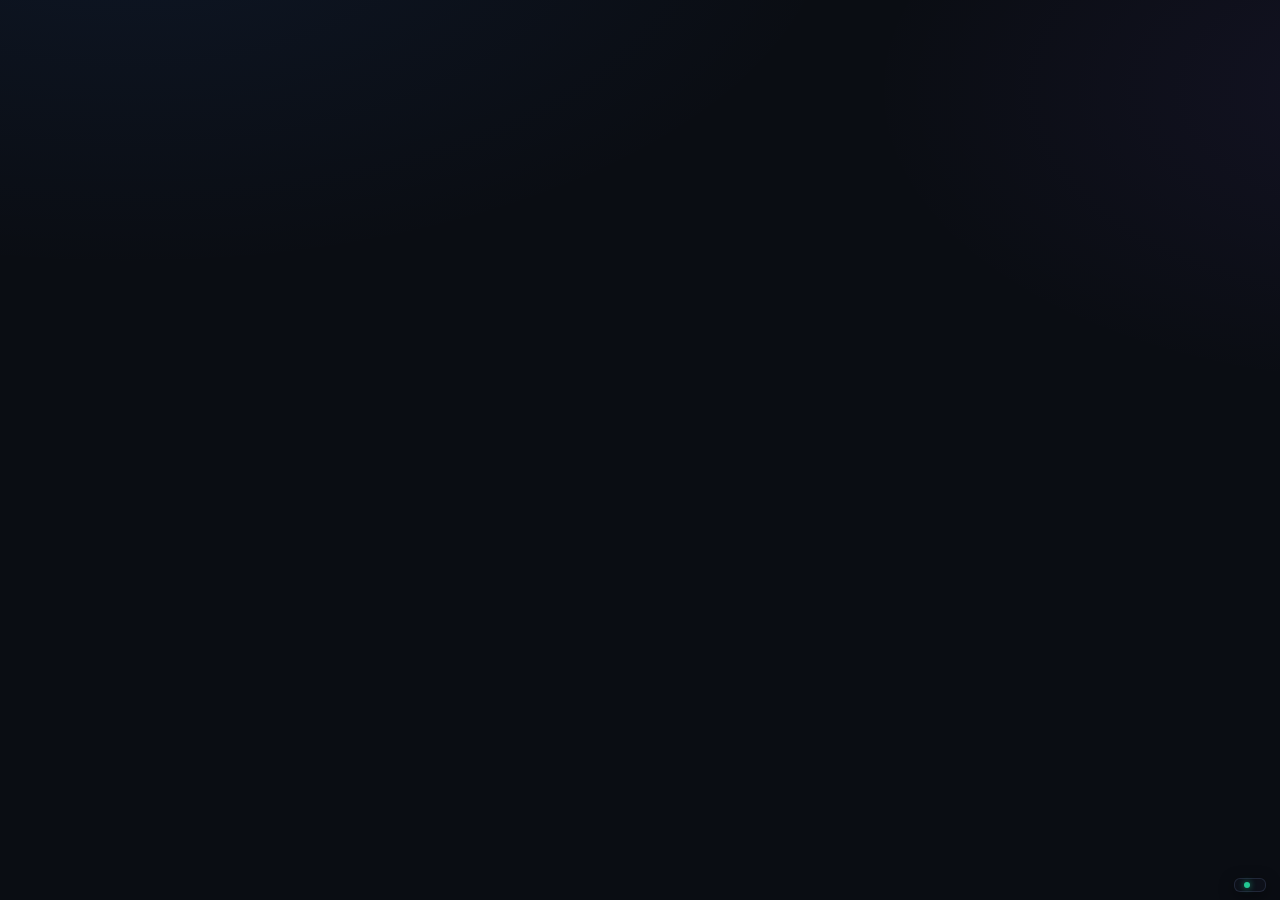
==== commit c177e636: "feat(version): centralize Single Source of Truth in root VERSION file" ====
--- a/web/tape.html
+++ b/web/tape.html
@@ -13,7 +13,7 @@
     <div id="tape-host"></div>
     <div class="version-corner" id="corner-version-badge" title="NewsAlerts (SemVer 2.0.0)">
       <span class="ver-dot"></span>
-      <span class="ver-text" id="corner-version-text">v2.4.4</span>
+      <span class="ver-text" id="corner-version-text"></span>
     </div>
   </div>
 
@@ -25,9 +25,9 @@
       const state = await App.api().get_state();
       App.config = state.config;
       App.sounds = state.sounds;
-      App.version = state.version || "2.4.4";
+      App.version = state.version || "";
       const verEl = document.getElementById("corner-version-text");
-      if (verEl && App.version) verEl.textContent = `v${App.version}`;
+      if (verEl && App.version) verEl.textContent = App.version.startsWith("v") ? App.version : `v${App.version}`;
       if (App.config.ui && App.config.ui.font_size) {
         document.documentElement.style.setProperty("--fs", App.config.ui.font_size + "px");
       }
